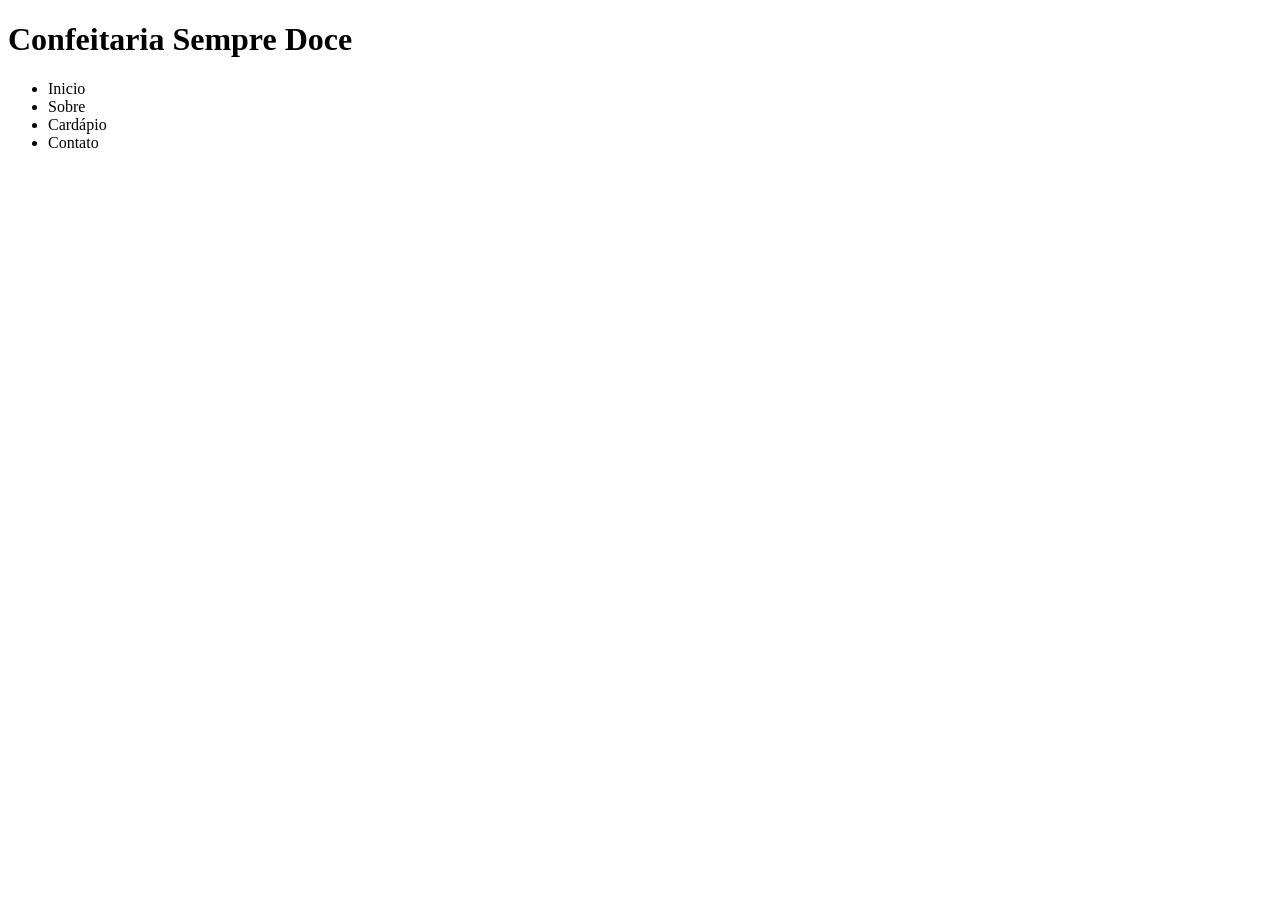
==== index.html @ 8771e9b1 "Add initial HTML structure for Confeitaria site" ====
<!DOCTYPE html>
<html lang="en">
<head>
    <meta charset="UTF-8">
    <meta name="viewport" content="width=device-width, initial-scale=1.0">
    <link rel="stylesheet" href="index.css">
    <title>Confeitaria</title>
</head>
<body>
    <header>
        <div>
            <h1>
                Confeitaria Sempre Doce
            </h1>
            <nav>
                <ul>
                    <li>Inicio</li>
                    <li>Sobre</li>
                    <li>Cardápio</li>
                    <li>Contato</li>
                </ul>
            </nav>
        </div>
    </header>

    
</body>
</html>
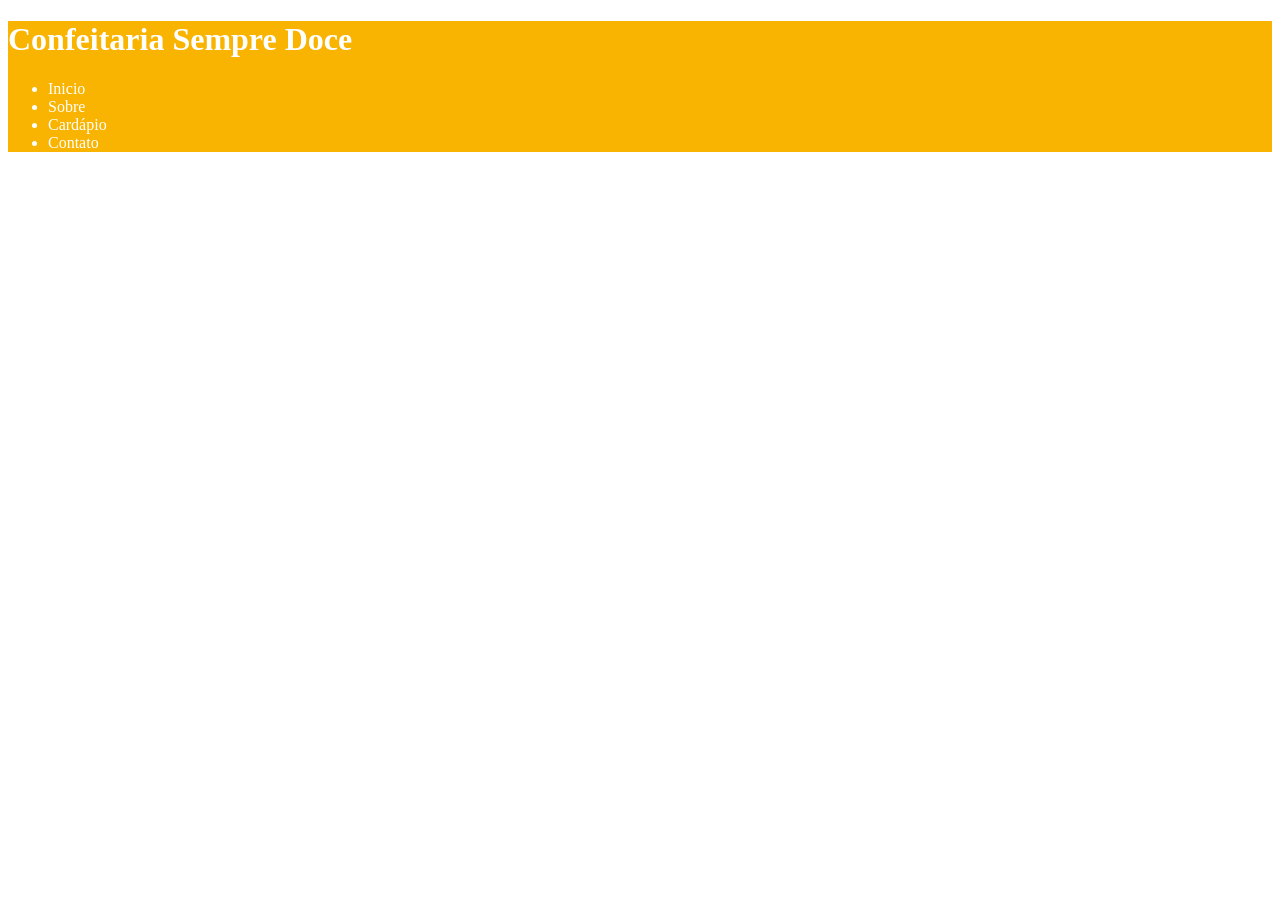
==== commit b0e81735: "update" ====
--- a/index.html
+++ b/index.html
@@ -3,7 +3,7 @@
 <head>
     <meta charset="UTF-8">
     <meta name="viewport" content="width=device-width, initial-scale=1.0">
-    <link rel="stylesheet" href="index.css">
+    <link rel="stylesheet" href="style.css">
     <title>Confeitaria</title>
 </head>
 <body>
--- a/style.css
+++ b/style.css
@@ -0,0 +1,5 @@
+header
+{
+    background-color: #f8b400;
+    color: white;
+}
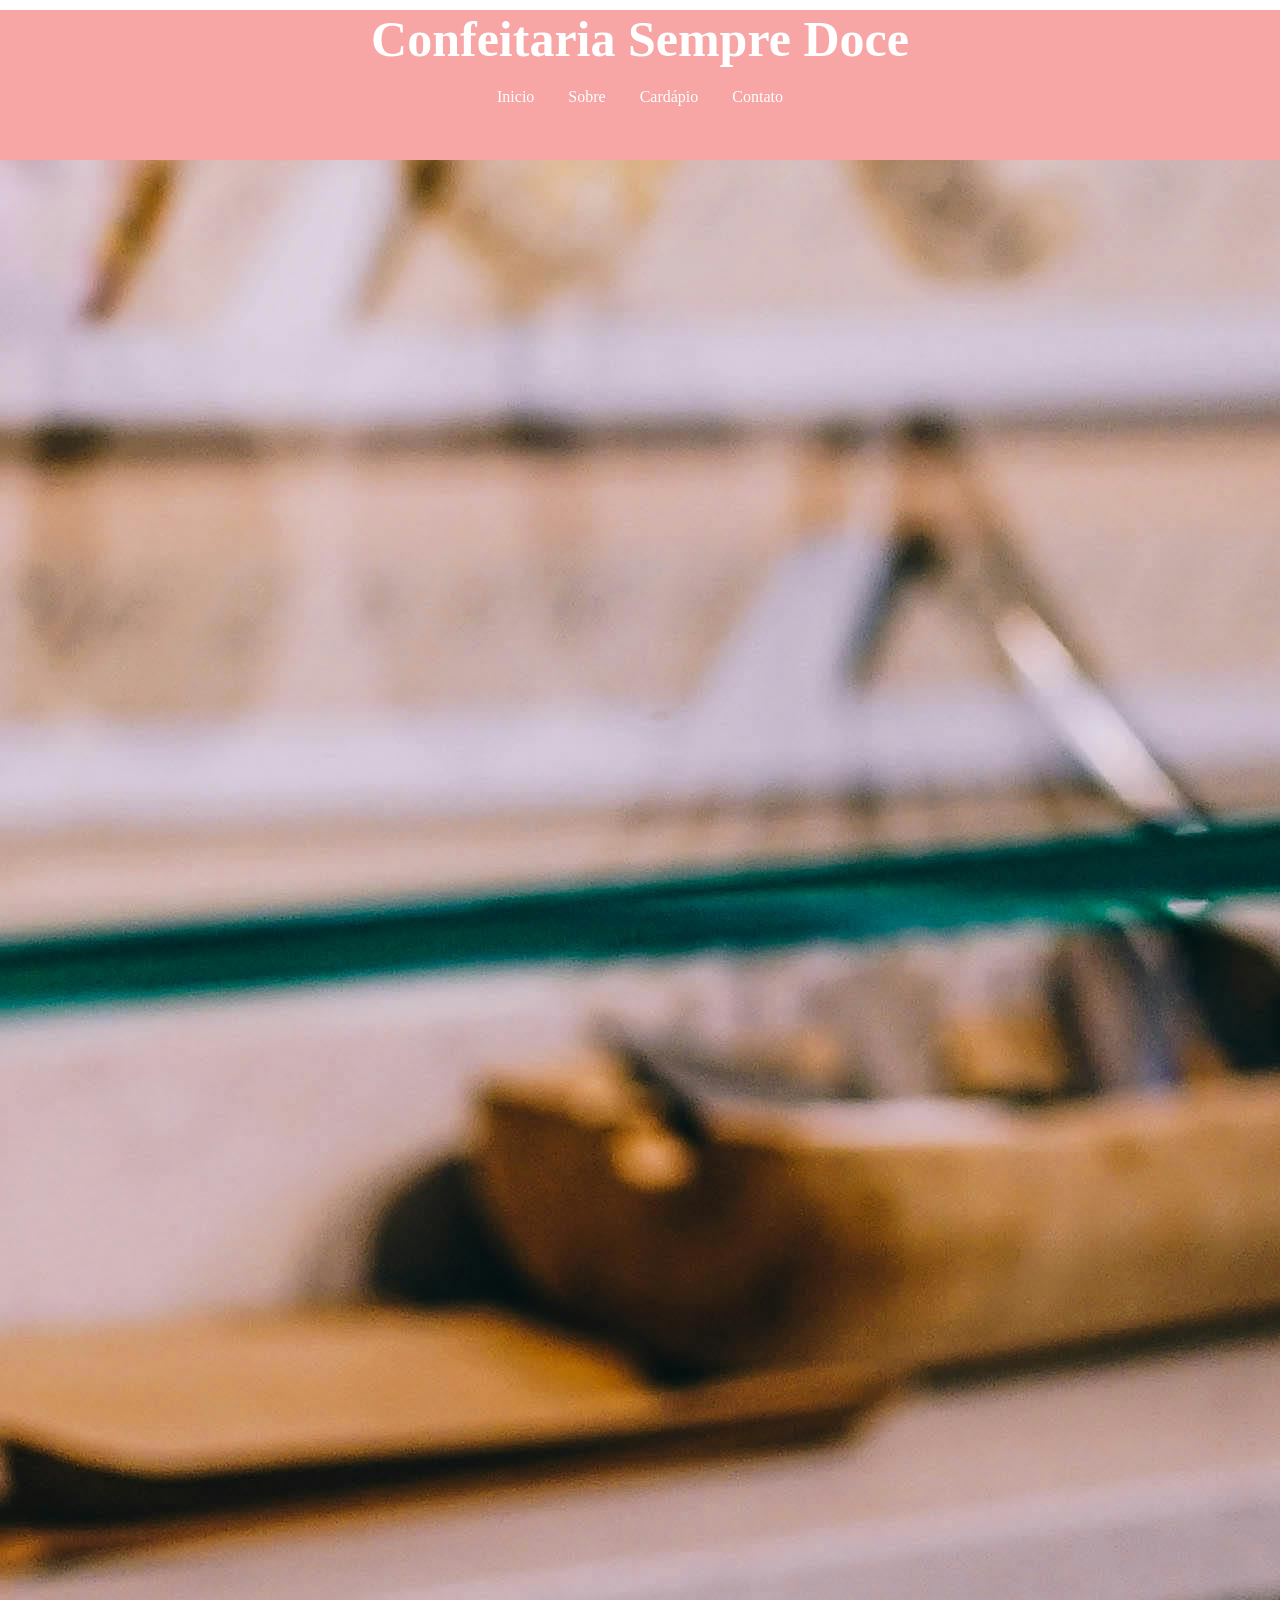
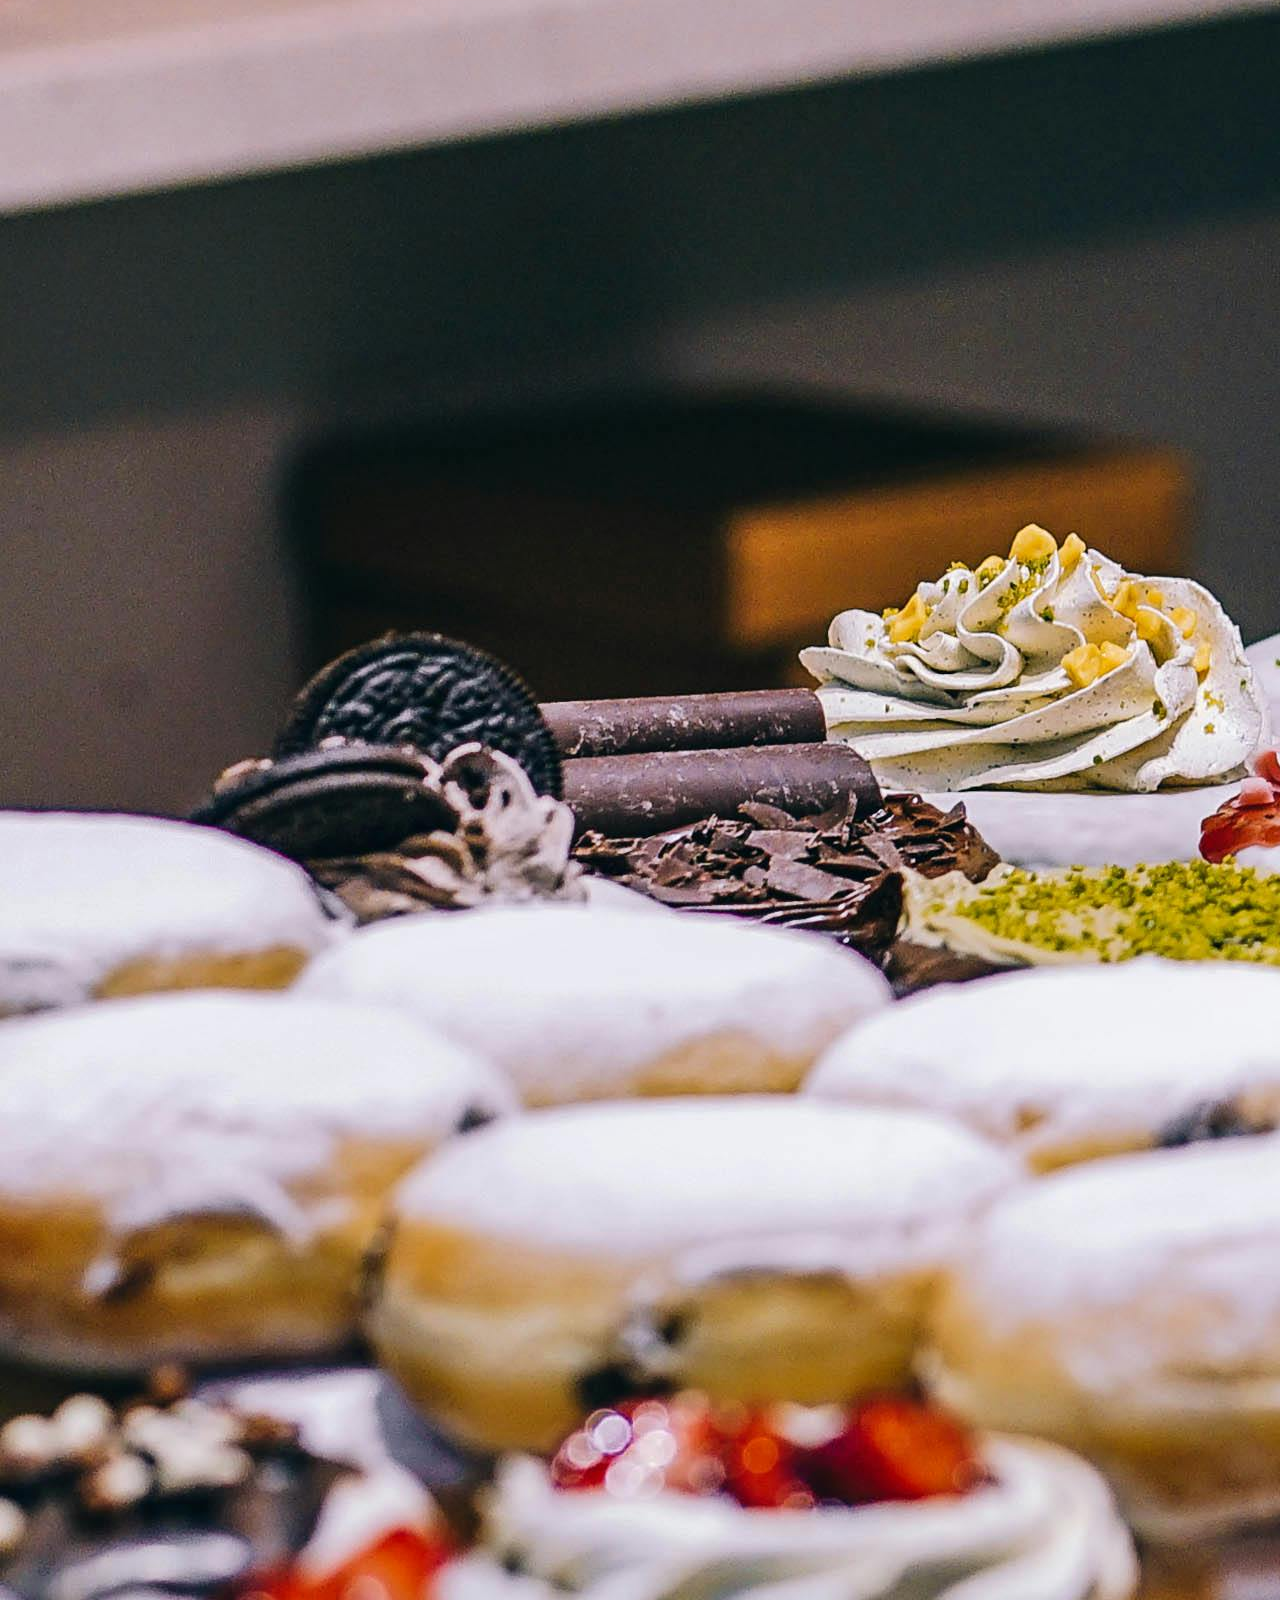
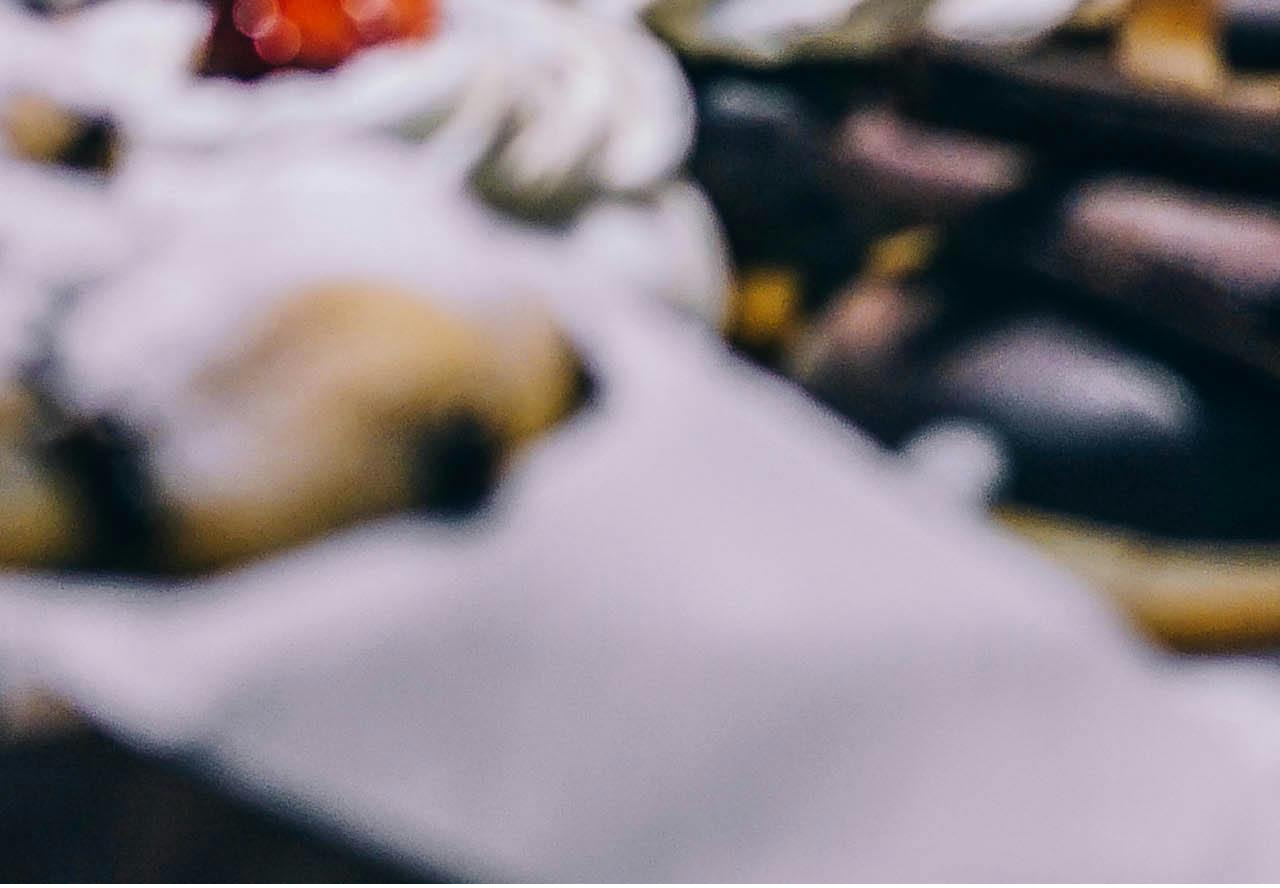
==== commit bb01cfc3: "imagem" ====
--- a/index.html
+++ b/index.html
@@ -23,6 +23,10 @@
         </div>
     </header>
 
+    <div>
+        <img src="docesConfeitaria.jpg" alt="carregando...">
+    </div>
+
     
 </body>
 </html>
--- a/style.css
+++ b/style.css
@@ -1,5 +1,33 @@
+* 
+{
+    margin: 0;
+    padding: 0;
+}
+
 header
 {
-    background-color: #f8b400;
+    background-color: #F7A5A5;
     color: white;
+    height: 150px;
 }
+header h1
+{
+    text-align: center;
+    font-size: 50px;
+}
+h1
+{
+    margin-top: 10px;
+    margin-bottom: 20px;
+}
+
+nav ul
+{
+    list-style: none;
+    text-align: center;
+}
+nav ul li
+{
+    display: inline;
+    margin: 0 15px;
+}
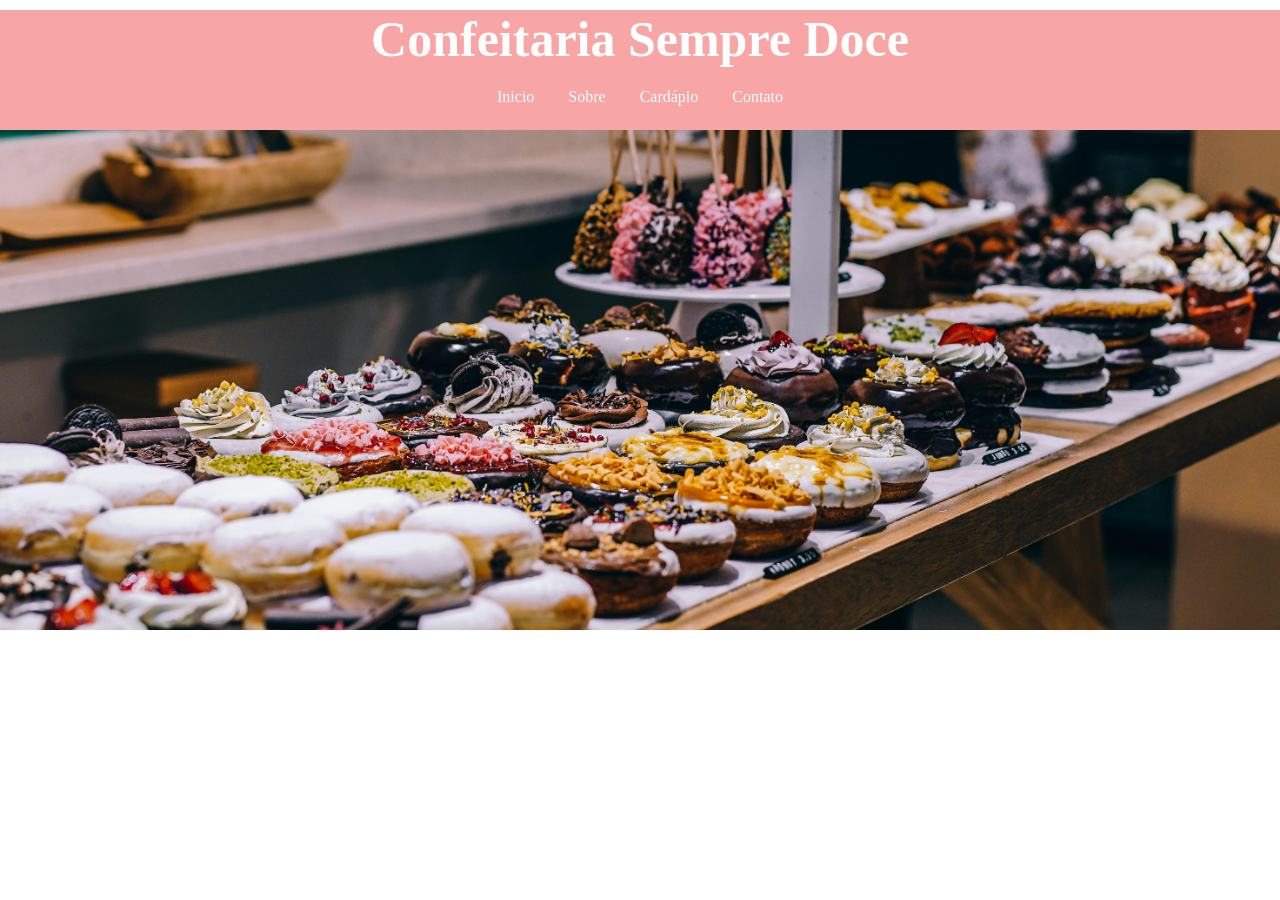
==== commit 2814e975: "atualizando" ====
--- a/index.html
+++ b/index.html
@@ -9,7 +9,7 @@
 <body>
     <header>
         <div>
-            <h1>
+            <h1 id="tituloInicio">
                 Confeitaria Sempre Doce
             </h1>
             <nav>
--- a/style.css
+++ b/style.css
@@ -8,19 +8,27 @@
 {
     background-color: #F7A5A5;
     color: white;
-    height: 150px;
+    height: 120px;
+    margin-top: 0;
 }
+
+#tituloInicio
+{
+    margin-top: 10px;
+    margin-bottom: 20px;
+}
+
 header h1
 {
     text-align: center;
     font-size: 50px;
 }
-h1
+/*h1
 {
     margin-top: 10px;
     margin-bottom: 20px;
 }
-
+*/
 nav ul
 {
     list-style: none;
@@ -30,4 +38,11 @@
 {
     display: inline;
     margin: 0 15px;
+}
+
+img
+{
+    width: 100%;
+    height: 500px;
+    object-fit: cover;
 }
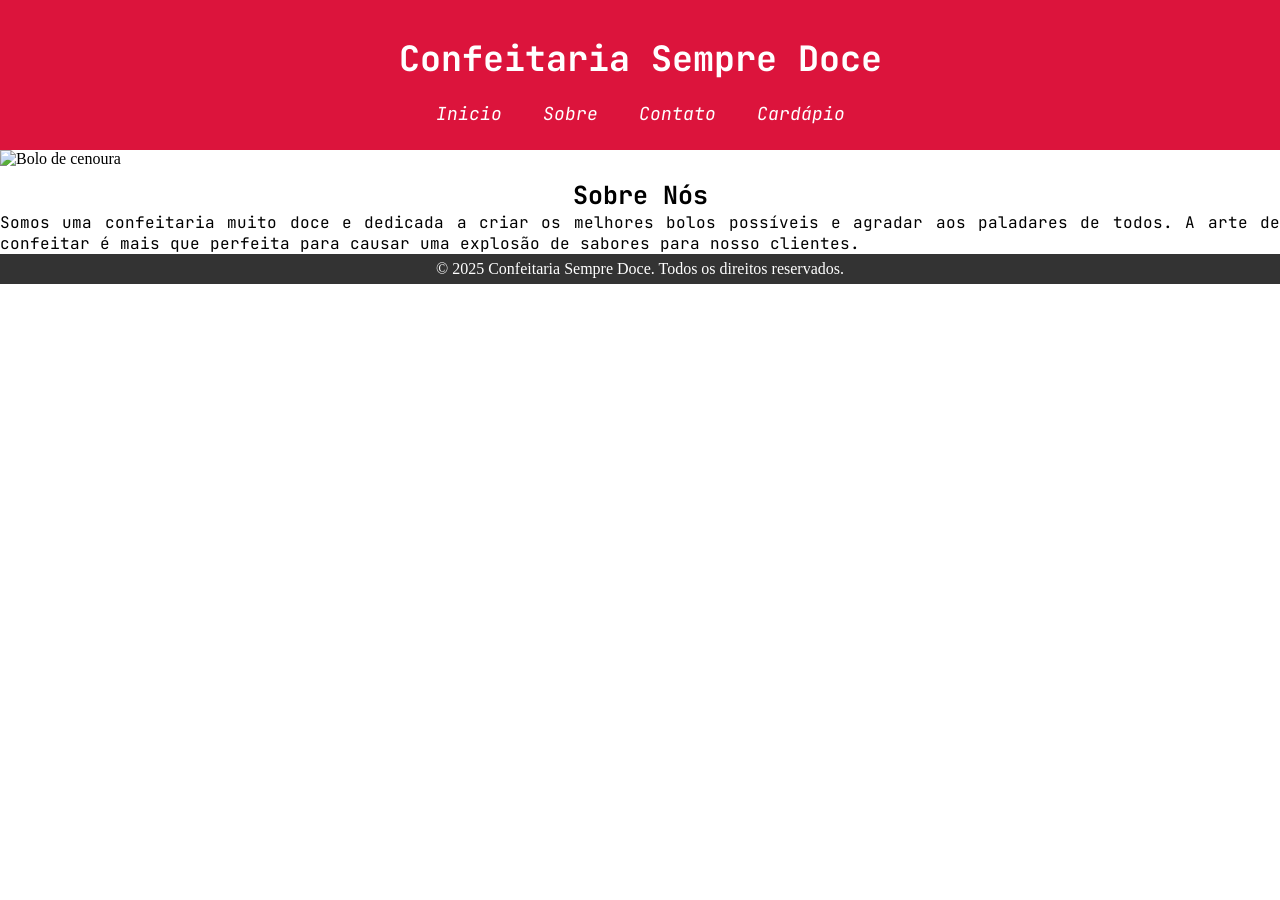
==== commit 4543f9c7: "Changes for API" ====
--- a/index.html
+++ b/index.html
@@ -1,32 +1,50 @@
-<!DOCTYPE html>
-<html lang="en">
-<head>
-    <meta charset="UTF-8">
-    <meta name="viewport" content="width=device-width, initial-scale=1.0">
-    <link rel="stylesheet" href="style.css">
-    <title>Confeitaria</title>
-</head>
-<body>
-    <header>
-        <div>
-            <h1 id="tituloInicio">
-                Confeitaria Sempre Doce
-            </h1>
-            <nav>
-                <ul>
-                    <li>Inicio</li>
-                    <li>Sobre</li>
-                    <li>Cardápio</li>
-                    <li>Contato</li>
-                </ul>
-            </nav>
-        </div>
-    </header>
-
-    <div>
-        <img src="docesConfeitaria.jpg" alt="carregando...">
-    </div>
-
-    
-</body>
-</html>
+<!DOCTYPE html>
+<html lang="pt-br">
+
+<head>
+  <meta charset="UTF-8">
+  <meta name="viewport" content="width=device-width, initial-scale=1.0">
+  <link rel="preconnect" href="https://fonts.googleapis.com">
+  <link rel="preconnect" href="https://fonts.gstatic.com" crossorigin>
+  <link href="https://fonts.googleapis.com/css2?family=JetBrains+Mono:ital,wght@0,100..800;1,100..800&display=swap"
+    rel="stylesheet">
+  <link rel="stylesheet" href="style.css">
+  <link rel="stylesheet" href="padrao.css">
+  <title>Confeitaria</title>
+</head>
+
+<body>
+  <header>
+    <div>
+      <h1>Confeitaria Sempre Doce</h1>
+      <nav>
+        <ul>
+          <li>Inicio</li>
+          <li>Sobre</li>
+          <li>Contato</li>
+          <li><a class="link" href="cardapio.html">Cardápio</a></li>
+        </ul>
+      </nav>
+    </div>
+  </header>
+
+  <div>
+    <img src="https://www.sabornamesa.com.br/media/k2/items/cache/68fb3e3b9d4ee9517ac1022989fdfc49_XL.jpg"
+      alt="Bolo de cenoura">
+  </div>
+ 
+    <div class="sobre-nos">
+    <h2 style="font-size: 25px;">Sobre Nós</h2>
+    <p class="paragrafo">Somos uma confeitaria muito doce e dedicada a criar os melhores bolos
+      possíveis e agradar aos paladares de todos. A arte de confeitar é mais
+      que perfeita para causar uma explosão de sabores para nosso clientes.
+    </p>
+  </div>
+    <footer>
+      <p>
+        &copy; 2025 Confeitaria Sempre Doce.
+        Todos os direitos reservados.
+      </p>
+    </footer>
+</body>
+</html>
--- a/style.css
+++ b/style.css
@@ -1,48 +1,99 @@
-* 
-{
-    margin: 0;
-    padding: 0;
-}
-
-header
-{
-    background-color: #F7A5A5;
-    color: white;
-    height: 120px;
-    margin-top: 0;
-}
-
-#tituloInicio
-{
-    margin-top: 10px;
-    margin-bottom: 20px;
-}
-
-header h1
-{
-    text-align: center;
-    font-size: 50px;
-}
-/*h1
-{
-    margin-top: 10px;
-    margin-bottom: 20px;
-}
-*/
-nav ul
-{
-    list-style: none;
-    text-align: center;
-}
-nav ul li
-{
-    display: inline;
-    margin: 0 15px;
-}
-
-img
-{
-    width: 100%;
-    height: 500px;
-    object-fit: cover;
-}+* {
+  margin: 0;
+  padding: 0;
+}
+
+header {
+  background-color: crimson;
+  color: white;
+  height: 150px;
+  display: flex;
+  justify-content: center;
+  align-items: center;
+}
+
+header h1 {
+  text-align: center;
+  font-size: 35px;
+  font-family: "JetBrains Mono", monospace;
+}
+
+h1 {
+  margin-top: 10px;
+  margin-bottom: 20px;
+}
+
+nav ul {
+  list-style: none;
+  text-align: center;
+  font-family: "JetBrains Mono", monospace;
+  font-style: italic;
+  font-size: 18px;
+}
+
+nav ul li {
+  display: inline;
+  margin: 0 15px;
+}
+
+img {
+  width: 100%;
+  height: 340px;
+  object-fit: cover;
+}
+
+.sobre-nos{
+  text-align: center;
+  font-family: "JetBrains Mono", monospace;
+}
+
+.sobre-nos h2{
+  margin-top: 10px;
+}
+.paragrafo{
+  font-size: 20x;
+  text-align: justify;
+}
+
+.itens-cardapio {
+  display: flex;
+  justify-content: center;
+  align-items: center;
+  margin-top: 10px;
+}
+
+.item-cardapio {
+  border: 2px solid #ccc;
+  border-radius: 5px;
+  margin: 20px;
+  padding: 10px;
+  box-shadow: 0 0 10px rgba(0, 0, 0, 0.5);
+}
+
+.descricao {
+  margin-bottom: 10px;
+  font-size: 16px;
+  color: #555;
+}
+
+.img-item {
+  width: 200px;
+  height: 150px;
+  object-fit: cover;
+  border-radius: 10px;
+}
+
+h3 {
+  margin-bottom: 10px;
+  color: #f8b400;
+  font-size: 18px;
+}
+
+footer {
+  background-color: #333;
+  color: white;
+  height: 30px;
+  display: flex;
+  align-items: center;
+  justify-content: center;
+}
--- a/padrao.css
+++ b/padrao.css
@@ -0,0 +1,12 @@
+.link {
+    text-decoration: none;
+    color: white;    
+}
+
+.link:visited {
+    text-decoration: none;    
+}
+
+.link:hover {
+    text-decoration: underline;
+}
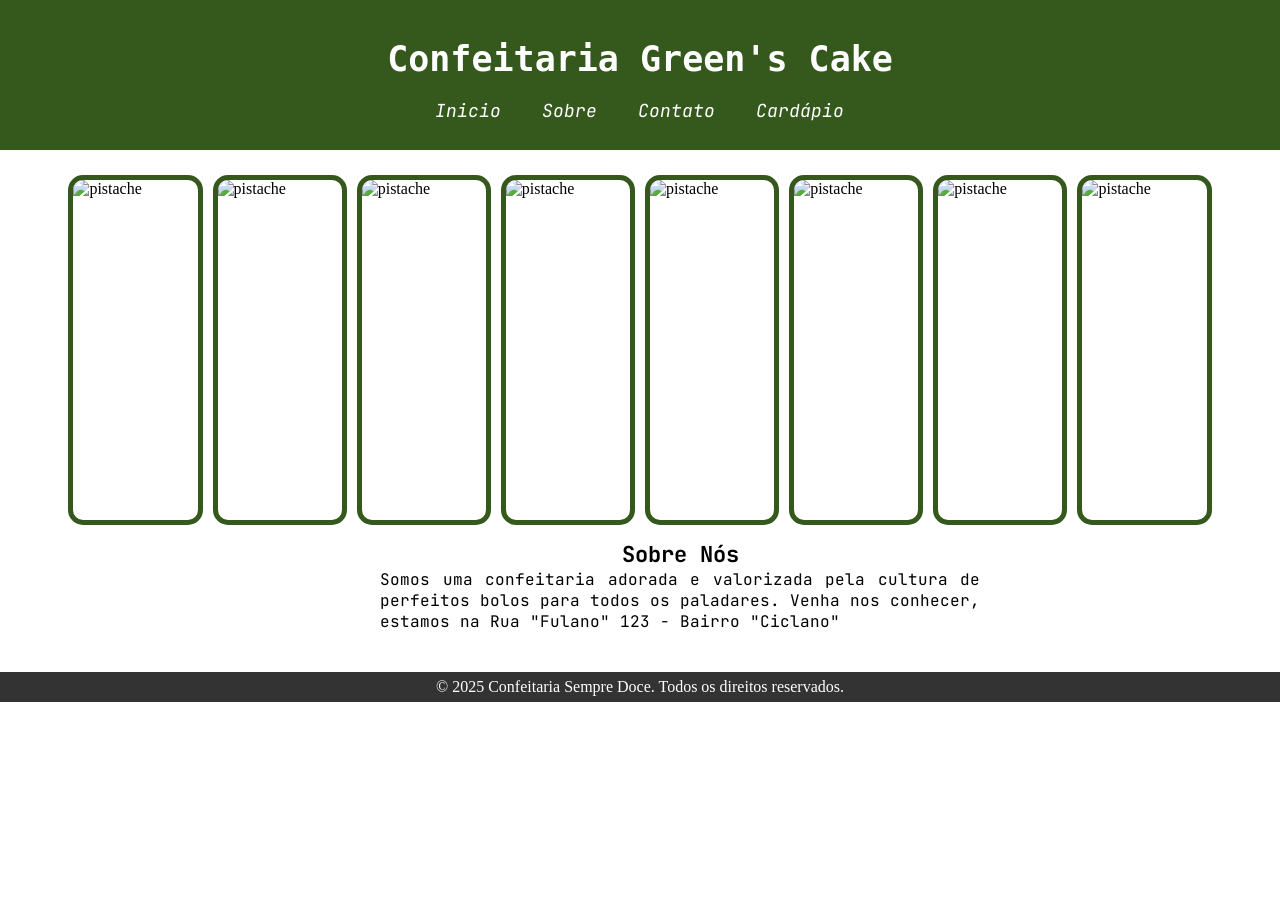
==== commit 2961f70a: "Update Home Page" ====
--- a/index.html
+++ b/index.html
@@ -16,7 +16,7 @@
 <body>
   <header>
     <div>
-      <h1>Confeitaria Sempre Doce</h1>
+      <h1>Confeitaria Green's Cake </h1>
       <nav>
         <ul>
           <li>Inicio</li>
@@ -28,16 +28,28 @@
     </div>
   </header>
 
-  <div>
-    <img src="https://www.sabornamesa.com.br/media/k2/items/cache/68fb3e3b9d4ee9517ac1022989fdfc49_XL.jpg"
-      alt="Bolo de cenoura">
+  <div class="imagens">
+    <img class="imagens" src="https://i.pinimg.com/1200x/9c/48/6d/9c486dbda21819398fa92c566611ee4a.jpg"
+      alt="pistache">
+    <img class="imagens" src="https://i.pinimg.com/736x/9f/b3/a1/9fb3a10a8bd995f5487d54f03932790e.jpg"
+      alt="pistache">
+    <img class="imagens" src="https://i.pinimg.com/736x/d6/e6/65/d6e665cbbc3aafff6fd5bcbda4679c27.jpg"
+      alt="pistache">
+    <img class="imagens" src="https://i.pinimg.com/1200x/c6/eb/04/c6eb04ef09b1c1e9d7a1534a0dfdc17b.jpg"
+      alt="pistache">
+    <img class="imagens" src="https://i.pinimg.com/736x/a5/59/d5/a559d57d3e2eb70c213b0f093859e905.jpg"
+      alt="pistache">
+    <img class="imagens" src="https://i.pinimg.com/736x/5b/72/08/5b72085466f7421b7af20cff8316dbbf.jpg"
+      alt="pistache">
+    <img class="imagens" src="https://i.pinimg.com/736x/f7/99/a7/f799a7df4d3b53ac0e273224b820f996.jpg"
+      alt="pistache">
+    <img class="imagens" src="https://i.pinimg.com/1200x/c8/f5/99/c8f599bd6dfa5ca2947f7d72960ccd43.jpg"
+      alt="pistache">
   </div>
  
     <div class="sobre-nos">
-    <h2 style="font-size: 25px;">Sobre Nós</h2>
-    <p class="paragrafo">Somos uma confeitaria muito doce e dedicada a criar os melhores bolos
-      possíveis e agradar aos paladares de todos. A arte de confeitar é mais
-      que perfeita para causar uma explosão de sabores para nosso clientes.
+    <h2 style="font-size: 22px;">Sobre Nós</h2>
+    <p class="paragrafo">Somos uma confeitaria adorada e valorizada pela cultura de perfeitos bolos para todos os paladares. Venha nos conhecer, estamos na Rua "Fulano" 123 - Bairro "Ciclano"
     </p>
   </div>
     <footer>
--- a/style.css
+++ b/style.css
@@ -4,7 +4,7 @@
 }
 
 header {
-  background-color: crimson;
+  background-color: #35581d;
   color: white;
   height: 150px;
   display: flex;
@@ -15,7 +15,7 @@
 header h1 {
   text-align: center;
   font-size: 35px;
-  font-family: "JetBrains Mono", monospace;
+  font-family: "JetBrains", monospace;
 }
 
 h1 {
@@ -37,14 +37,33 @@
 }
 
 img {
-  width: 100%;
+  width: 9.7%;
   height: 340px;
   object-fit: cover;
+}
+
+.imagens {
+  display: flex;
+  flex-wrap: wrap;
+  justify-content: center;
+  align-items: center;
+  margin-top: 20px;
+}
+
+.imagens img {
+  border-radius: 15px;
+  border: 5px solid #35581d;
+  margin: 5px;
 }
 
 .sobre-nos{
   text-align: center;
   font-family: "JetBrains Mono", monospace;
+  width: 600px;
+  align-items: center;
+  align-content: center;
+  margin-left: 380px;
+  margin-bottom: 40px;
 }
 
 .sobre-nos h2{
@@ -81,6 +100,7 @@
   height: 150px;
   object-fit: cover;
   border-radius: 10px;
+  border: 3px solid #35581d;
 }
 
 h3 {
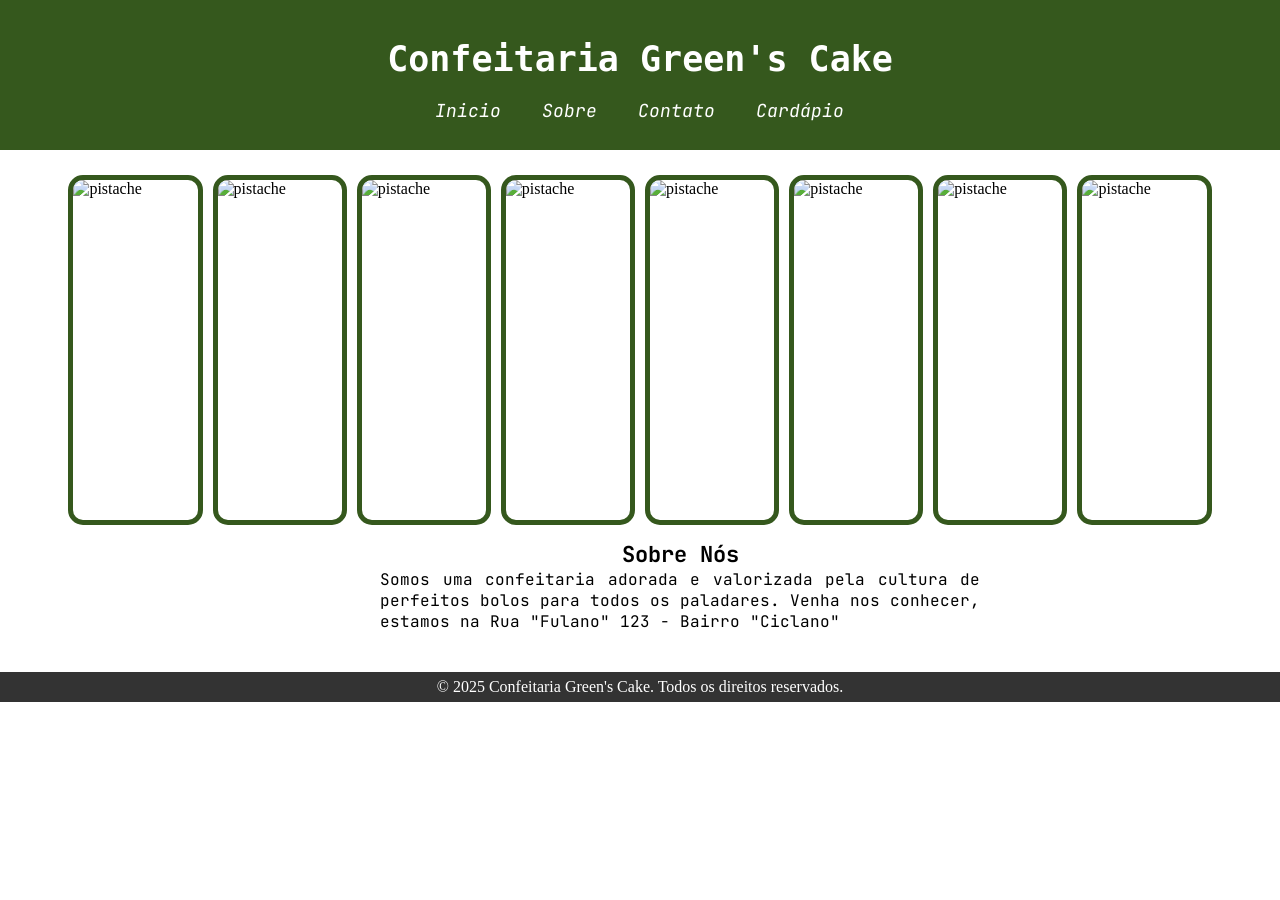
==== commit bf17da65: "." ====
--- a/index.html
+++ b/index.html
@@ -54,7 +54,7 @@
   </div>
     <footer>
       <p>
-        &copy; 2025 Confeitaria Sempre Doce.
+        &copy; 2025 Confeitaria Green's Cake.
         Todos os direitos reservados.
       </p>
     </footer>
